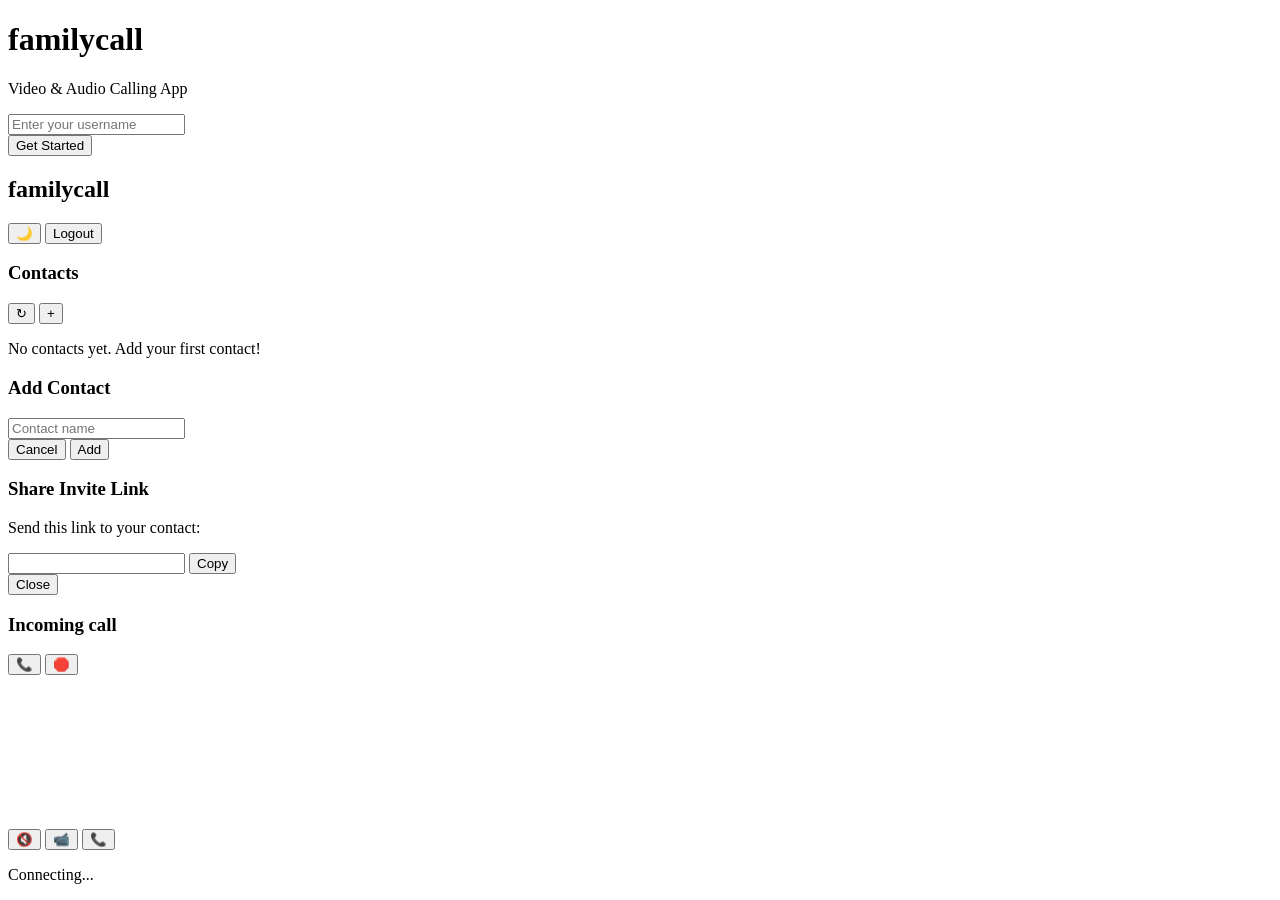
==== src/index.html @ 9df64235 "добавил ортвет на звонок и сами звонки . темную тему. адаптив на мобилки" ====
<!DOCTYPE html>
<html lang="en">
  <head>
    <meta charset="UTF-8" />
    <meta name="viewport" content="width=device-width, initial-scale=1.0" />
    <meta name="theme-color" content="#2196F3" />
    <title>familycall - Video & Audio Calling</title>
    <link rel="manifest" href="/manifest.json" />
    <link rel="stylesheet" href="/styles.css" />
  </head>
  <body>
    <div id="app">
      <!-- Login Screen -->
      <div id="login-screen" class="screen active">
        <div class="container">
          <h1>familycall</h1>
          <p class="subtitle">Video & Audio Calling App</p>

          <form id="login-form">
            <div class="form-group">
              <input
                type="text"
                id="username"
                placeholder="Enter your username"
                required
                autocomplete="username" />
            </div>
            <button type="submit" class="btn btn-primary">Get Started</button>
          </form>

          <div id="login-error" class="error-message"></div>

          <div class="install-prompt" id="install-prompt" style="display: none">
            <p>Install this app for a better experience!</p>
            <button id="install-btn" class="btn btn-secondary">
              Install App
            </button>
          </div>
        </div>
      </div>

      <!-- Main App Screen -->
      <div id="app-screen" class="screen">
        <header>
          <h2>familycall</h2>
          <div class="user-info">
            <button
              id="theme-toggle-btn"
              class="btn-icon"
              title="Toggle theme"
              aria-label="Toggle theme">
              🌙
            </button>
            <span id="current-username"></span>
            <button id="logout-btn" class="btn-icon">Logout</button>
          </div>
        </header>

        <main>
          <!-- Contacts Section -->
          <section id="contacts-section">
            <div class="section-header">
              <h3>Contacts</h3>
              <div class="section-actions">
                <button id="refresh-app-btn" class="btn-icon" title="Refresh">
                  ↻
                </button>
                <button id="add-contact-btn" class="btn-icon">+</button>
              </div>
            </div>

            <div id="contacts-list" class="contacts-list"></div>

            <div id="no-contacts" class="empty-state">
              <p>No contacts yet. Add your first contact!</p>
            </div>
          </section>

          <!-- Add Contact Modal -->
          <div id="add-contact-modal" class="modal">
            <div class="modal-content">
              <h3>Add Contact</h3>
              <form id="add-contact-form">
                <div class="form-group">
                  <input
                    type="text"
                    id="contact-name"
                    placeholder="Contact name"
                    required />
                </div>
                <div class="modal-actions">
                  <button
                    type="button"
                    id="cancel-contact-btn"
                    class="btn btn-secondary">
                    Cancel
                  </button>
                  <button type="submit" class="btn btn-primary">Add</button>
                </div>
              </form>
            </div>
          </div>

          <!-- Invite Modal -->
          <div id="invite-modal" class="modal">
            <div class="modal-content">
              <h3>Share Invite Link</h3>
              <p>Send this link to your contact:</p>
              <div class="invite-link-container">
                <input type="text" id="invite-link" readonly />
                <button id="copy-invite-btn" class="btn btn-secondary">
                  Copy
                </button>
              </div>
              <button
                type="button"
                id="close-invite-btn"
                class="btn btn-primary">
                Close
              </button>
            </div>
          </div>

          <div id="incoming-call-modal" class="modal">
            <div class="modal-content incoming">
              <h3 id="incoming-caller-name">Incoming call</h3>
              <p id="incoming-call-type"></p>
              <div class="modal-actions incoming-actions">
                <button
                  id="accept-call-btn"
                  class="btn call-accept"
                  title="Answer">
                  📞
                </button>
                <button
                  id="reject-call-btn"
                  class="btn call-reject"
                  title="Decline">
                  🛑
                </button>
              </div>
            </div>
          </div>
        </main>
      </div>

      <!-- Call Screen -->
      <div id="call-screen" class="screen">
        <div class="call-container">
          <div class="video-container">
            <video id="remote-video" autoplay playsinline></video>
            <video id="local-video" autoplay playsinline muted></video>
          </div>

          <div class="call-controls">
            <button id="mute-btn" class="btn-icon call-btn">🔇</button>
            <button id="video-toggle-btn" class="btn-icon call-btn">📹</button>
            <button id="end-call-btn" class="btn-icon call-btn end-call">
              📞
            </button>
          </div>

          <div class="call-info">
            <p id="call-status">Connecting...</p>
            <p id="call-contact-name"></p>
          </div>
        </div>
      </div>
    </div>

    <script src="/app.js"></script>
    <audio id="ringtone" preload="auto" loop src="/ringtone.mp3"></audio>
    <audio id="ringback" preload="auto" loop src="/ringback.mp3"></audio>
  </body>
</html>
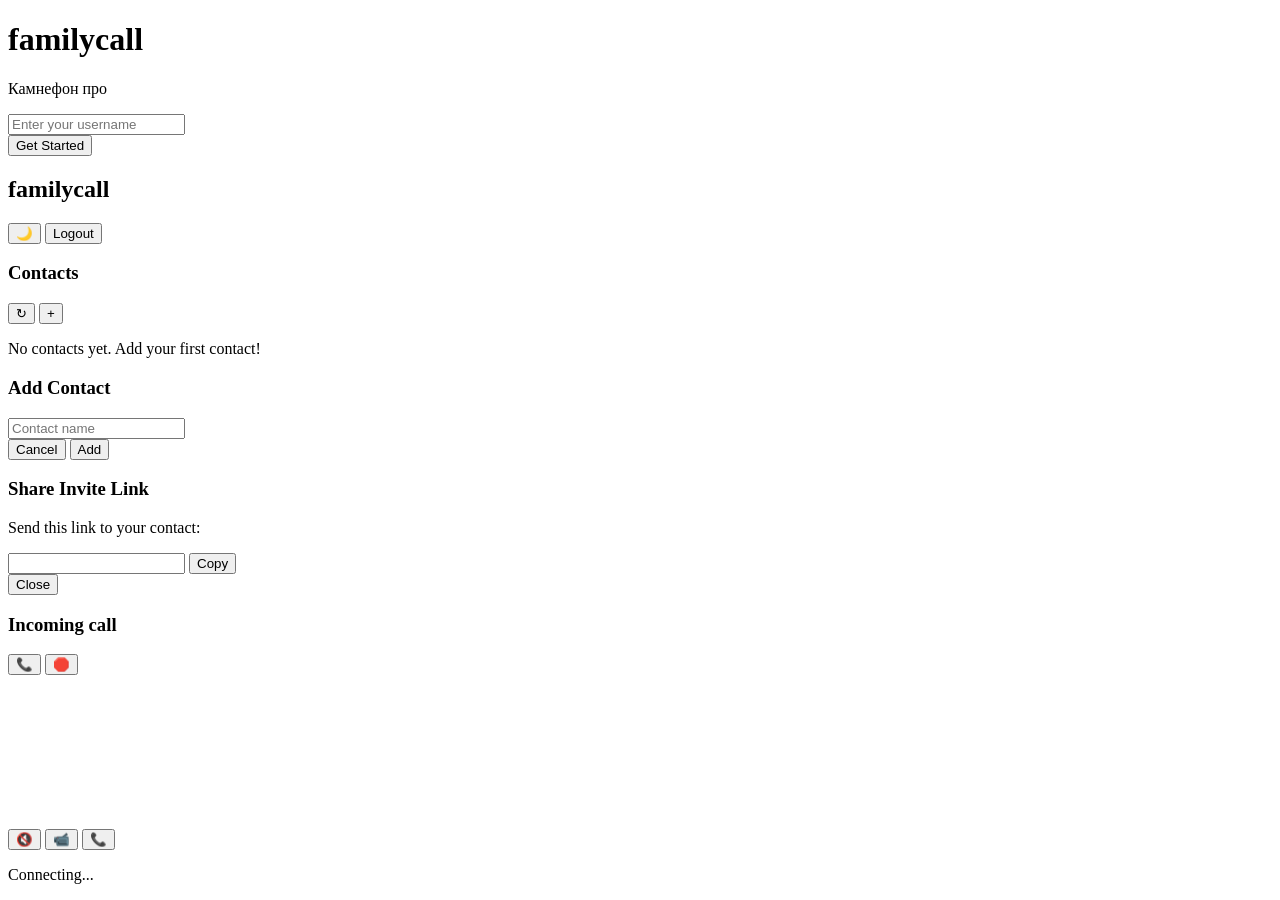
==== commit c46349f4: "ergr" ====
--- a/src/index.html
+++ b/src/index.html
@@ -14,7 +14,7 @@
       <div id="login-screen" class="screen active">
         <div class="container">
           <h1>familycall</h1>
-          <p class="subtitle">Video & Audio Calling App</p>
+          <p class="subtitle">Камнефон про</p>
 
           <form id="login-form">
             <div class="form-group">
